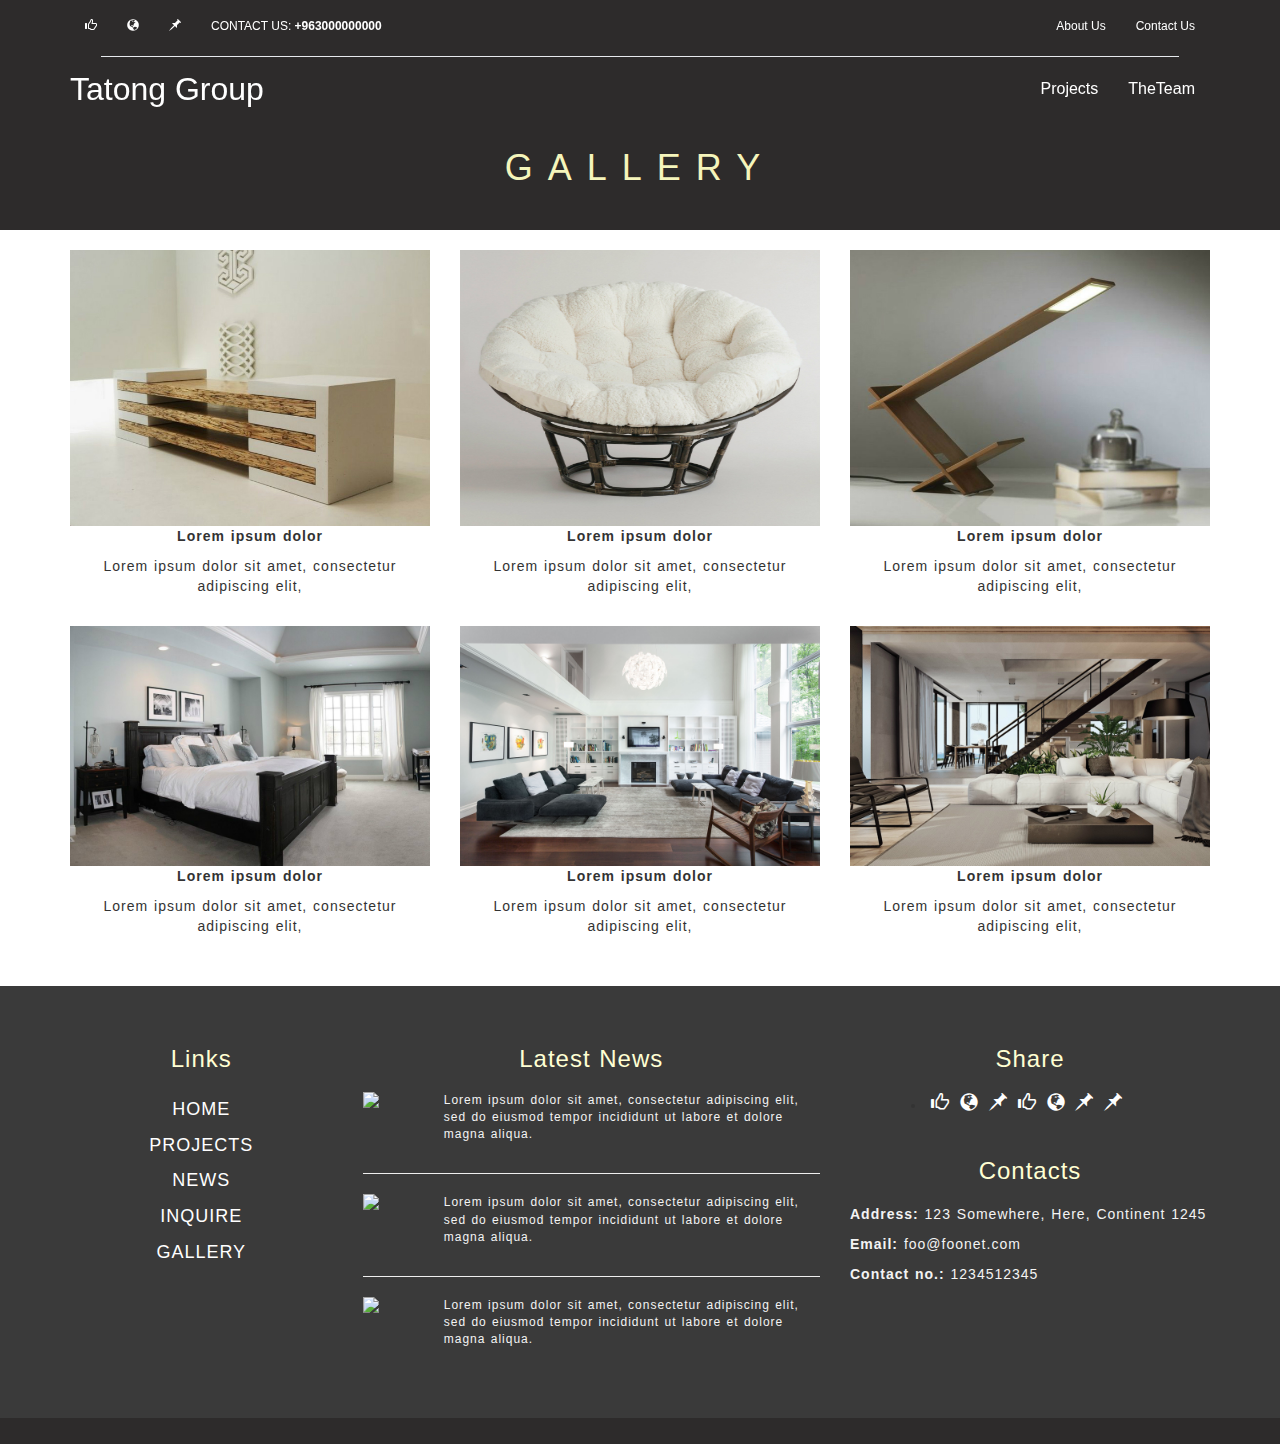
==== gallery.html @ b8234e93 "gallery page" ====
<!DOCTYPE html>
<html>
<head>
	<title></title>
</head>
  <meta charset="utf-8">
  <meta name="viewport" content="width=device-width, initial-scale=1">
  <link rel="stylesheet" href="https://maxcdn.bootstrapcdn.com/bootstrap/3.3.7/css/bootstrap.min.css">
  <link rel="stylesheet" type="text/css" href="css/style.css">


<body>

<div id="wrapper">
<nav class="navbar navbar-default navbar-doublerow navbar-trans navbar-fixed-top">
  <!-- top nav -->
  <nav class="navbar navbar-top hidden-xs">
    <div class="container">
      <!-- left nav top -->
      <ul class="nav navbar-nav pull-left">
        <li><a href="#"><span class="glyphicon glyphicon-thumbs-up text-white"></span></a></li>
        <li><a href="#"><span class="glyphicon glyphicon-globe text-white"></span></a></li>
        <li><a href="#"><span class="glyphicon glyphicon-pushpin text-white"></span></a></li>
        <li><a href="#"><span class="text-white">CONTACT US: <b>+963000000000</b></span></a></li>
      </ul>
      <!-- right nav top -->
      <ul class="nav navbar-nav pull-right">
        <li><a href="#" class="text-white">About Us</a></li>
        <li><a href="#" class="text-white">Contact Us</a></li> 
      </ul>
    </div>
    <div class="dividline light-grey"></div>
  </nav>
  <!-- down nav -->
  <nav class="navbar navbar-down">
    <div class="container">
      <div class="flex-container">  
        <div class="navbar-header flex-item">
          <div class="navbar-brand" href="#">Tatong Group</div>
        </div>
        <ul class="nav navbar-nav pull-right flex-item hidden-xs">
          <li><a href="#">Projects</a></li>
          <!-- <li><a href="#">Pricing</a></li>  -->
          <li><a href="#">TheTeam</a></li> 
        <!-- dropdown only moblie -->
          <div class="dropdown visible-xs pull-right">
            <button class="btn btn-default dropdown-toggle " type="button" id="dropdownmenu" data-toggle="dropdown">
              <span class="glyphicon glyphicon-align-justify"></span> 
            </button>
            <ul class="dropdown-menu">
              <li><a href="#">Projects</a></li>
              <li><a href="#">Pricing</a></li> 
              <li><a href="#">TheTeam</a></li> 
              <li role="separator" class="divider"></li>
              <li><a href="#">contact us</a></li>
            </ul>
          </div>
        </div>  
      </div>
    </nav>
  </nav> 


<header class="gallery-header-image">
  <div class="container">
    <div class="row">
      <div class="col-sm-12">
        <h1 class="header2">Gallery</h1>
      </div>
    </div>
  </div>
</header>

<div class="container">
  <br>
  <div class="row">
    <div class="col-lg-4">
      <img src="images/image1.jpg" class="img-responsive" alt="Responsive image">
      <p class="text-center"><b>Lorem ipsum dolor </b></p>
      <p class="text-center">Lorem ipsum dolor sit amet, consectetur adipiscing elit,</p>
      <br>
    </div>
    <div class="col-lg-4">
      <img src="images/image2.jpg" class="img-responsive" alt="Responsive image">
      <p class="text-center"><b>Lorem ipsum dolor </b></p>
      <p class="text-center">Lorem ipsum dolor sit amet, consectetur adipiscing elit,</p>
      <br>
    </div>
    <div class="col-lg-4">
      <img src="images/image3.jpg" class="img-responsive" alt="Responsive image">
      <p class="text-center"><b>Lorem ipsum dolor </b></p>
      <p class="text-center">Lorem ipsum dolor sit amet, consectetur adipiscing elit,</p>
      <br>
    </div>
    <div class="col-lg-4">
      <img src="images/image4.jpg" class="img-responsive" alt="Responsive image">
      <p class="text-center"><b>Lorem ipsum dolor </b></p>
      <p class="text-center">Lorem ipsum dolor sit amet, consectetur adipiscing elit,</p>
      <br>
    </div>
    <div class="col-lg-4">
      <img src="images/image5.jpg" class="img-responsive" alt="Responsive image">
      <p class="text-center"><b>Lorem ipsum dolor </b></p>
      <p class="text-center">Lorem ipsum dolor sit amet, consectetur adipiscing elit,</p>
      <br>
    </div>
    <div class="col-lg-4">
      <img src="images/image6.jpg" class="img-responsive" alt="Responsive image">
      <p class="text-center"><b>Lorem ipsum dolor </b></p>
      <p class="text-center">Lorem ipsum dolor sit amet, consectetur adipiscing elit,</p>
      <br>
    </div>
  </div>
  <br>
</div>

<div class="footer">
	<br/>
	<br/>
	<div class="container">
		<div class="row">
			<div class="col-lg-3 text-center">
				<h3>Links</h3>
				<ul class="list-unstyled">
					<li><a href="">HOME</a></li>
					<li><a href="">PROJECTS</a></li>
					<li><a href="">NEWS</a></li>
					<li><a href="">INQUIRE</a></li>
					<li><a href="">GALLERY</a></li>
				</ul>
			</div>
			<div class="col-lg-5 news">
				<h3 class="text-center">Latest News</h3>
				<div class="row">
					<div class="col-lg-2 col-xs-4">
						<img class="img-responsive" src="http://placehold.it/100">
					</div>
					<div class="col-lg-10 col-xs-8">
						<p>Lorem ipsum dolor sit amet, consectetur adipiscing elit, sed do eiusmod tempor incididunt ut labore et dolore magna aliqua.</p>
					</div>
				</div>
				<hr>
				<div class="row">
					<div class="col-lg-2 col-xs-4">
						<img class="img-responsive" src="http://placehold.it/100">
					</div>
					<div class="col-lg-10 col-xs-8">
						<p>Lorem ipsum dolor sit amet, consectetur adipiscing elit, sed do eiusmod tempor incididunt ut labore et dolore magna aliqua.</p>
					</div>
				</div>
				<hr>
				<div class="row">
					<div class="col-lg-2 col-xs-4">
						<img class="img-responsive" src="http://placehold.it/100">
					</div>
					<div class="col-lg-10 col-xs-8">
						<p>Lorem ipsum dolor sit amet, consectetur adipiscing elit, sed do eiusmod tempor incididunt ut labore et dolore magna aliqua.</p>
					</div>
				</div>
			</div>
			<div class="col-lg-4">
				<h3 class="text-center">Share</h3>
				      <ul class="share-links">
				        <li class="link"><a href="#"><span class="glyphicon glyphicon-thumbs-up text-white"></span></a></li>
				        <li class="link"><a href="#"><span class="glyphicon glyphicon-globe text-white"></span></a></li>
				        <li class="link"><a href="#"><span class="glyphicon glyphicon-pushpin text-white"></span></a></li>
				        <li class="link"><a href="#"><span class="glyphicon glyphicon-thumbs-up text-white"></span></a></li>
				        <li class="link"><a href="#"><span class="glyphicon glyphicon-globe text-white"></span></a></li>
				        <li class="link"><a href="#"><span class="glyphicon glyphicon-pushpin text-white"></span></a></li>
				        <li class="link"><a href="#"><span class="glyphicon glyphicon-pushpin text-white"></span></a></li>
				      </ul>

				<h3 class="text-center" style="padding-top: 20px;">Contacts</h3>
				<p><b>Address:</b> 123 Somewhere, Here, Continent 1245</p>
				<p><b>Email:</b> foo@foonet.com</p>
				<p><b>Contact no.:</b> 1234512345</p>
			</div>
		</div>
	</div>
	<br/>
	<br/>
	<br/>
</div>

<div class="footer-bottom">
	
</div>
</div>


<!-- scripts -->
<script src="https://ajax.googleapis.com/ajax/libs/jquery/3.2.1/jquery.min.js"></script>
<script src="https://maxcdn.bootstrapcdn.com/bootstrap/3.3.7/js/bootstrap.min.js"></script>
<script type="text/javascript" src="js/script.js"></script>
</body>
</html>
---- css/style.css ----
p, h1, h2, h3, h4, h5, h6{
	letter-spacing: 1px;
	word-spacing: 1px;
}
/*scroll effect*/
.navbar-trans {
  background-color: transparent;
  border: none;
  transition: top 1s ease;
}
 
/*double row*/
.navbar-doublerow > .navbar{
	display: block;	
	padding: 0px auto;
	margin: 0px auto;
	min-height: 25px;
}
.navbar-doublerow .nav{
	padding: 0px auto;
}
.navbar-doublerow .dividline{
  margin: 5px 100px;
  padding-top: 1px;
  background-color: inherit;
}
/*top nav*/
.navbar-doublerow .navbar-top ul>li>a {
	padding: 10px auto;
	font-size: 12px;
} 
/*down nav*/
.navbar-doublerow .navbar-down .navbar-brand {
	padding: 0px auto;
	float: left;
	color: #fff;
	font-size: 32px;
}
.navbar-doublerow .navbar-down ul>li>a{
	font-size: 16px;
	color: #fff;
	transition: border-bottom .2s ease-in , transform .2s ease-in-out;
	border-bottom: 1px solid transparent;

}

.navbar-doublerow .navbar-down ul>li>a:hover{
	border-bottom: 1px solid #fff !important;
	color: #fff;
}
.afterscroll .navbar-down ul>li>a:hover{
	border-bottom: 1px solid #000 !important;
	color: #fff;
}
.navbar-doublerow .navbar-down .dropdown{
    padding: 5px;
    color: #000;
}
.navbar-doublerow .navbar-down .dropdown ul>li>a,
.navbar-doublerow .navbar-down .dropdown ul>li>a:hover{
  color: #000;
  border-bottom: none;
}
.navbar-doublerow.navbar-trans.afterscroll {
}	
.navbar-doublerow.navbar-trans.afterscroll {
   top:-60px;
   background-color: #fff;
   /*color: white;*/
}	

.afterscroll .navbar-down .navbar-brand, .afterscroll .navbar-down  ul>li>a{
	color: initial !important;
}

.flex-container {
    display: flex;
    justify-content: space-between;
}
.flex-item {
}
/*text*/
.text-white,.text-white-hover:hover{color:#fff!important}
/*fontcolor*/
.light-grey {color:#000!important;background-color:#E6E9ED!important}


/*testimonilas*/
.carousel-indicators .active {
    background: #31708f;
}
.content {
    margin-top: 20px;
}
.adjust1 {
    float: left;
    width: 100%;
    margin-bottom: 0;
}
.adjust2 {
    margin: 0;
}
.carousel-indicators li {
    border: 1px solid #ccc;
}
.carousel-control {
    color: #31708f;
    width: 5%;
}
.carousel-control:hover,
.carousel-control:focus {
    color: #31708f;
}
.carousel-control.left,
.carousel-control.right {
    background-image: none;
}
.media-object {
    margin: auto;
    margin-top: 15%;
}
@media screen and (max-width: 768px) {
    .media-object {
        margin-top: 0;
    }
}


.header-image{
	background-image: url(https://homeblu.com/wp-content/uploads/2016/03/Modern-Bedroom-Furniture-Set.jpg);
	height: 900px;
	padding: 15% 0;
	color: white;
	background-size: cover;
	}

.gallery-header-image{
	/*background-image: url(https://homeblu.com/wp-content/uploads/2016/03/Modern-Bedroom-Furniture-Set.jpg);*/
	background-color: #2d2b2b;
	height: 150px;
	padding: 10% 0 8% 0;
	color: white;
	background-size: cover;
	}

.header-text{
	letter-spacing: 5px;
	line-height: 2em;
	word-spacing: 10px;
}

.header-text2{
	font-size: 40px !important;
	text-shadow: 2px 2px #000;
}

.header2{
	letter-spacing: 15px;
	text-align: center;
	text-transform: uppercase;
	color: #f5f5bb;
}

.section2{
	padding: 5% 0;
	background-color: #fefefe;
}

.section4{
	padding: 5% 0;
	background-color: #fbfbfb;
}

.section5{
	padding: 5% 0;
	background-color: #fff;
}

.line{
	width: 100%;
	border-bottom: 3px solid #f5f5bb;
}

.btn-brown{
	background-color: transparent;
	border-radius: 0;
	border: 3px solid #f5f5bb;
	color: #f5f5bb;	
}

.btn-brown:hover{
	background-color: rgba(245, 245, 187, 0.7);
}

.btn-black{
	background-color: transparent;
	border-radius: 0;
	border: 3px solid #000;
	color: #000;	
}

.btn-black:hover{
	background-color: #000;
	color: #f5f5bb;
}

.noPadding{
	padding: 0;
}

.noMargin{
	margin: 0;
}

.section3{
	padding: 0px;
}


.image { 
   position: relative; 
   width: 100%; /* for IE 6 */
}

.textOnImage { 
   position: absolute; 
   top: 200px; 
   left: 0; 
   width: 100%; 
   text-align: center;
}
.textOnImage2 { 
   position: absolute; 
   top: 100px; 
   left: 0; 
   width: 100%; 
}

.text-header{
	letter-spacing: 5px;
}

.box1{
	margin: 5%;
	padding: 5%;
	text-align: right;
	border-right: 3px solid #f5f5bb;
}

.box2{
	margin: 5%;
	padding: 5%;
	text-align: left;
	border-left: 3px solid #f5f5bb;
}

.grayscale{
    -webkit-filter: opacity(70%); /* Safari 6.0 - 9.0 */
    filter: opacity(70%);
}
.grayscale2{
    -webkit-filter: opacity(10%); /* Safari 6.0 - 9.0 */
    filter: opacity(10%);
}

.footer{
	background-color: #3a3a3a;
}

.footer h3{
	color: #ffffd3;
	padding-bottom: 10px;
}

.footer ul{
	/*padding-left: 30px;*/
}

.footer a{
	color: white;
	font-size: 18px;
	letter-spacing: 1px;
	/*padding: 20px 0;*/
}

.footer li{
	padding: 5px 0;
}

.footer .news p {
	color: #f3f3f3;
	letter-spacing: 1px;
	font-size: 12px;
}

.footer p {
	color: #f3f3f3;
	letter-spacing: 1px;
	/*font-size: 12px;*/
}

.footer .nav>li>a:hover, .nav>li>a:focus {
    text-decoration: none;
    background-color: transparent;
}

.footer-bottom{
	background-color: #2d2b2b;
	padding: 1% 10%;
	color: #ffffd3;
}

.textpadding{
	padding-left: 20px;
}

.text-trio{
	text-align: center;
	height: 395px;
}



/* Carousel */

#quote-carousel {
    padding: 0 10px 30px 10px;
    margin-top: 30px;
    /* Control buttons  */
    /* Previous button  */
    /* Next button  */
    /* Changes the position of the indicators */
    /* Changes the color of the indicators */
}
#quote-carousel .carousel-control {
    background: none;
    color: #CACACA;
    font-size: 2.3em;
    text-shadow: none;
    margin-top: 30px;
}
#quote-carousel .carousel-control.left {
    left: -60px;
}
#quote-carousel .carousel-control.right {
    right: -60px;
}
#quote-carousel .carousel-indicators {
    right: 50%;
    top: auto;
    bottom: 0px;
    margin-right: -19px;
}
#quote-carousel .carousel-indicators li {
    width: 20%;
    height: 20%;
    margin: 5px;
    cursor: pointer;
    /*border: 4px solid #CCC;*/
    /*border-radius: 50px;*/
    opacity: 0.4;
    overflow: hidden;
    transition: all 0.4s;
}
#quote-carousel .carousel-indicators .active {
    background: #333333;
    width: 30%;
    /*height: 40%;*/
    /*border-radius: 100px;*/
    /*border-color: #f33;*/
    opacity: 1;
    overflow: hidden;
}
.carousel-inner {
    min-height: 300px;
}
.item blockquote {
    border-left: none;
    margin: 0;
}
.item blockquote p:before {
    content: "\f10d";
    font-family: 'Fontawesome';
    float: left;
    margin-right: 10px;
}


.carousel-indicators li {
	border-radius: 0;
}

.share-links{
	display: flex;
	margin: 0 10% !important;
}


.link{
	padding: 0 2% !important;
}

/*mobile*/
@media only screen and (min-device-width : 320px) and (max-device-width : 480px) {
	.header-image{
		height: 600px !important;
		padding: 30% 0 !important;
	}
	.section2{
		padding: 0 5%;
	}
	.section2 h3{
		font-size: 18px;
	}
	.section2 h1, .section2 h4, .section2 .text-right{
		margin-left: 0 !important;
		text-align: center !important;
	}
	#spy{
		margin-left: 0 !important;
	}
	.textOnImage { 
	   position: absolute; 
	   top: 25px; 
	   left: 0; 
	   padding: 2%;
	   width: 100%; 
	   text-align: center;
	}
	.textOnImage2 { 
	   position: absolute; 
	   top: 25px; 
	   left: 0; 
	   padding: 2%;
	   width: 100%; 
	}
	.contact-image{
		height: 500px;
	}

	.display-none-mobile{
		display: none;
	}

	.row{
		margin: 0 15px;
	}
	.noMargin{
		margin: 0 !important;
	}

	.margin-carousel{
		margin: 0 -2% 0 -2% !important;
	}

	.carousel-inner{
		min-height: 200px;
	}
	.header-text2{
		font-size: 30px !important;
		text-shadow: 2px 2px #000;
	}

}


.container2{
	margin-top: 10%;
}
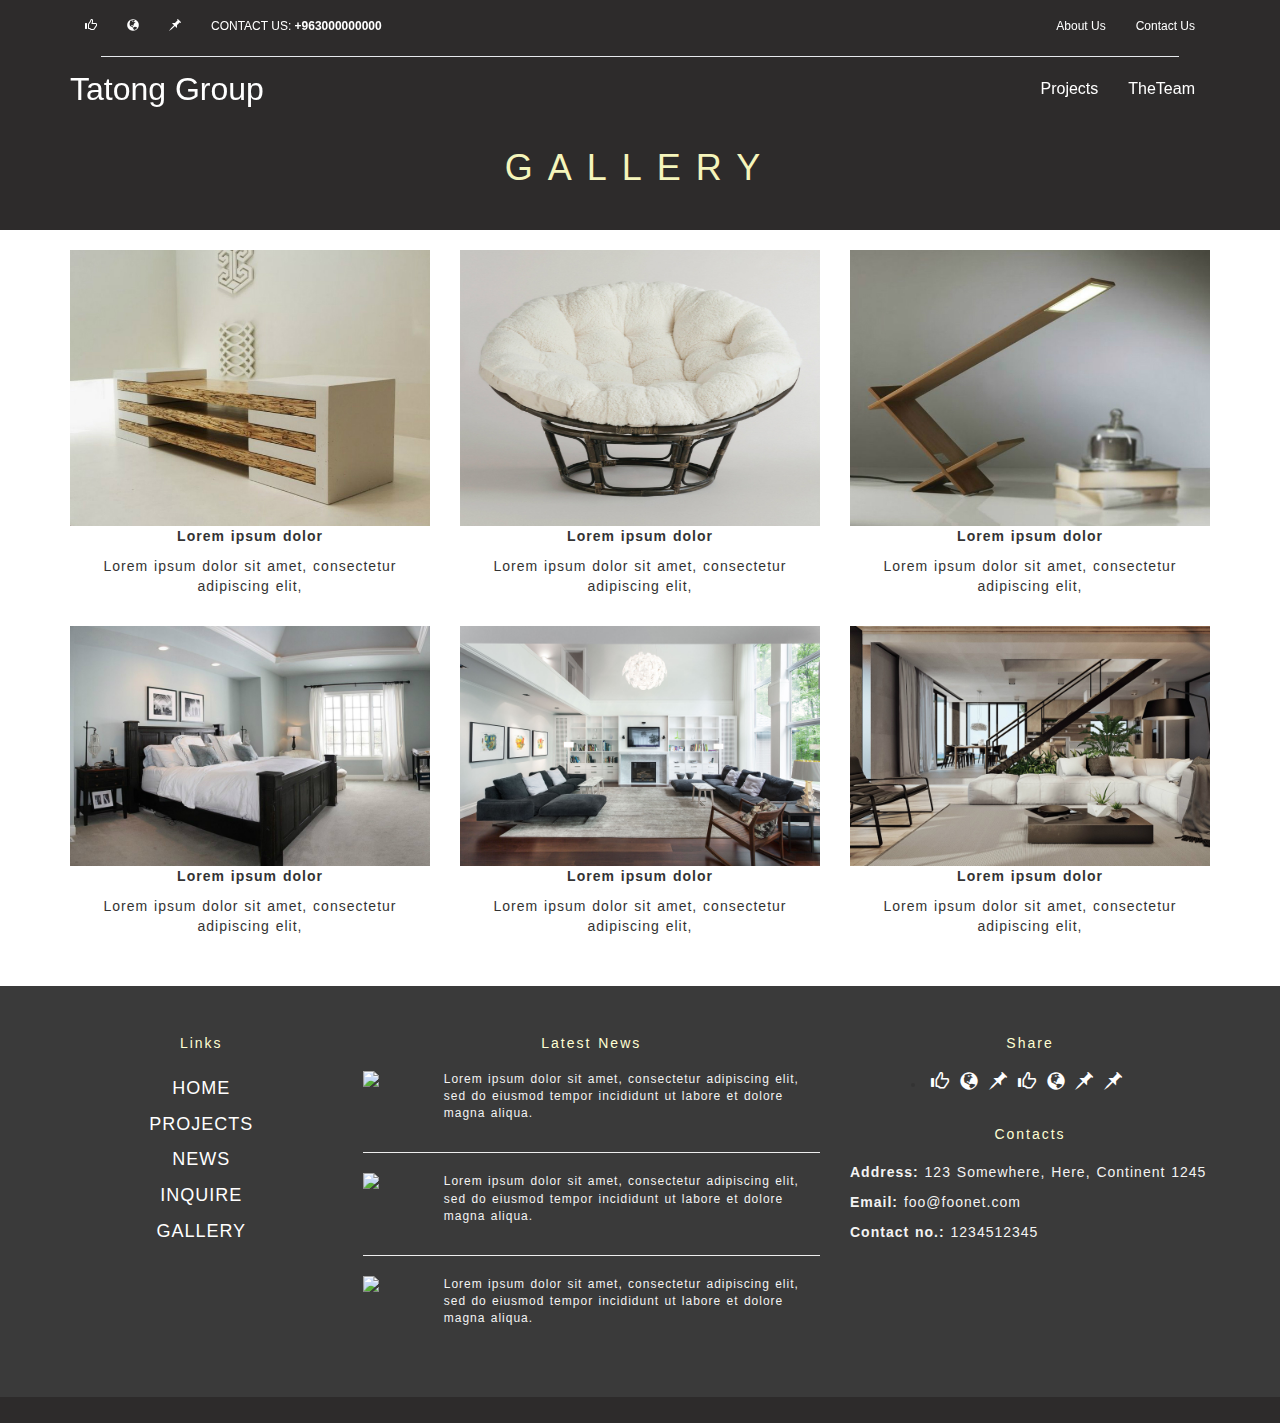
==== commit e6abd0f0: "to mobile" ====
--- a/gallery.html
+++ b/gallery.html
@@ -114,76 +114,80 @@
   <br>
 </div>
 
+
 <div class="footer">
-	<br/>
-	<br/>
-	<div class="container">
-		<div class="row">
-			<div class="col-lg-3 text-center">
-				<h3>Links</h3>
-				<ul class="list-unstyled">
-					<li><a href="">HOME</a></li>
-					<li><a href="">PROJECTS</a></li>
-					<li><a href="">NEWS</a></li>
-					<li><a href="">INQUIRE</a></li>
-					<li><a href="">GALLERY</a></li>
-				</ul>
-			</div>
-			<div class="col-lg-5 news">
-				<h3 class="text-center">Latest News</h3>
-				<div class="row">
-					<div class="col-lg-2 col-xs-4">
-						<img class="img-responsive" src="http://placehold.it/100">
-					</div>
-					<div class="col-lg-10 col-xs-8">
-						<p>Lorem ipsum dolor sit amet, consectetur adipiscing elit, sed do eiusmod tempor incididunt ut labore et dolore magna aliqua.</p>
-					</div>
-				</div>
-				<hr>
-				<div class="row">
-					<div class="col-lg-2 col-xs-4">
-						<img class="img-responsive" src="http://placehold.it/100">
-					</div>
-					<div class="col-lg-10 col-xs-8">
-						<p>Lorem ipsum dolor sit amet, consectetur adipiscing elit, sed do eiusmod tempor incididunt ut labore et dolore magna aliqua.</p>
-					</div>
-				</div>
-				<hr>
-				<div class="row">
-					<div class="col-lg-2 col-xs-4">
-						<img class="img-responsive" src="http://placehold.it/100">
-					</div>
-					<div class="col-lg-10 col-xs-8">
-						<p>Lorem ipsum dolor sit amet, consectetur adipiscing elit, sed do eiusmod tempor incididunt ut labore et dolore magna aliqua.</p>
-					</div>
-				</div>
-			</div>
-			<div class="col-lg-4">
-				<h3 class="text-center">Share</h3>
-				      <ul class="share-links">
-				        <li class="link"><a href="#"><span class="glyphicon glyphicon-thumbs-up text-white"></span></a></li>
-				        <li class="link"><a href="#"><span class="glyphicon glyphicon-globe text-white"></span></a></li>
-				        <li class="link"><a href="#"><span class="glyphicon glyphicon-pushpin text-white"></span></a></li>
-				        <li class="link"><a href="#"><span class="glyphicon glyphicon-thumbs-up text-white"></span></a></li>
-				        <li class="link"><a href="#"><span class="glyphicon glyphicon-globe text-white"></span></a></li>
-				        <li class="link"><a href="#"><span class="glyphicon glyphicon-pushpin text-white"></span></a></li>
-				        <li class="link"><a href="#"><span class="glyphicon glyphicon-pushpin text-white"></span></a></li>
-				      </ul>
-
-				<h3 class="text-center" style="padding-top: 20px;">Contacts</h3>
-				<p><b>Address:</b> 123 Somewhere, Here, Continent 1245</p>
-				<p><b>Email:</b> foo@foonet.com</p>
-				<p><b>Contact no.:</b> 1234512345</p>
-			</div>
-		</div>
-	</div>
-	<br/>
-	<br/>
-	<br/>
-</div>
+  <br/>
+  <br/>
+  <div class="container">
+    <div class="row">
+      <div class="col-lg-3 text-center">
+        <h5 class="header-footer">Links</h5>
+        <ul class="list-unstyled">
+          <li><a href="">HOME</a></li>
+          <li><a href="">PROJECTS</a></li>
+          <li><a href="">NEWS</a></li>
+          <li><a href="">INQUIRE</a></li>
+          <li><a href="">GALLERY</a></li>
+        </ul>
+      </div>
+      <div class="col-lg-5 news">
+        <h5 class="text-center header-footer">Latest News</h5>
+        <div class="row">
+          <div class="col-lg-2 col-xs-4">
+            <img class="img-responsive" src="http://placehold.it/100">
+          </div>
+          <div class="col-lg-10 col-xs-8">
+            <p>Lorem ipsum dolor sit amet, consectetur adipiscing elit, sed do eiusmod tempor incididunt ut labore et dolore magna aliqua.</p>
+          </div>
+        </div>
+        <hr>
+        <div class="row">
+          <div class="col-lg-2 col-xs-4">
+            <img class="img-responsive" src="http://placehold.it/100">
+          </div>
+          <div class="col-lg-10 col-xs-8">
+            <p>Lorem ipsum dolor sit amet, consectetur adipiscing elit, sed do eiusmod tempor incididunt ut labore et dolore magna aliqua.</p>
+          </div>
+        </div>
+        <hr>
+        <div class="row">
+          <div class="col-lg-2 col-xs-4">
+            <img class="img-responsive" src="http://placehold.it/100">
+          </div>
+          <div class="col-lg-10 col-xs-8">
+            <p>Lorem ipsum dolor sit amet, consectetur adipiscing elit, sed do eiusmod tempor incididunt ut labore et dolore magna aliqua.</p>
+          </div>
+        </div>
+      </div>
+      <div class="col-lg-4">
+        <h5 class="text-center header-footer">Share</h5>
+              <ul class="share-links">
+                <li class="link"><a href="#"><span class="glyphicon glyphicon-thumbs-up text-white"></span></a></li>
+                <li class="link"><a href="#"><span class="glyphicon glyphicon-globe text-white"></span></a></li>
+                <li class="link"><a href="#"><span class="glyphicon glyphicon-pushpin text-white"></span></a></li>
+                <li class="link"><a href="#"><span class="glyphicon glyphicon-thumbs-up text-white"></span></a></li>
+                <li class="link"><a href="#"><span class="glyphicon glyphicon-globe text-white"></span></a></li>
+                <li class="link"><a href="#"><span class="glyphicon glyphicon-pushpin text-white"></span></a></li>
+                <li class="link"><a href="#"><span class="glyphicon glyphicon-pushpin text-white"></span></a></li>
+              </ul>
+
+        <h5 class="text-center header-footer" style="padding-top: 20px;">Contacts</h5>
+        <div class="text-center-xs">
+          <p><b>Address:</b> 123 Somewhere, Here, Continent 1245</p>
+          <p><b>Email:</b> foo@foonet.com</p>
+          <p><b>Contact no.:</b> 1234512345</p>
+        </div>
+      </div>
+    </div>
+  </div>
+  <br/>
+  <br/>
+  <br/>
+</div>
+
 
 <div class="footer-bottom">
-	
+  
 </div>
 </div>
 
--- a/css/style.css
+++ b/css/style.css
@@ -268,9 +268,10 @@
 	background-color: #3a3a3a;
 }
 
-.footer h3{
+.footer h3, .footer h5, .footer h4{
 	color: #ffffd3;
 	padding-bottom: 10px;
+	letter-spacing: 2px;
 }
 
 .footer ul{
@@ -294,7 +295,7 @@
 	font-size: 12px;
 }
 
-.footer p {
+.footer p, .footer dl {
 	color: #f3f3f3;
 	letter-spacing: 1px;
 	/*font-size: 12px;*/
@@ -462,6 +463,38 @@
 		text-shadow: 2px 2px #000;
 	}
 
+	.header-text{
+		border-right: none !important;
+	}
+
+	.btn-brown, .btn-black{
+		font-size: 10px;
+	}
+
+	.box1, .box2{
+		margin: 5%;
+		padding: 5%;
+		text-align: center;
+		border-right: none;
+		border-left: none;
+	}
+
+	.button-center{
+		text-align: center;	
+	}
+
+	.text-header{
+		text-align: center;
+	}
+
+	.text-center-xs{
+		text-align: center;
+	}
+
+	.header-footer{
+		margin-top: 30px;
+	}
+
 }
 
 
